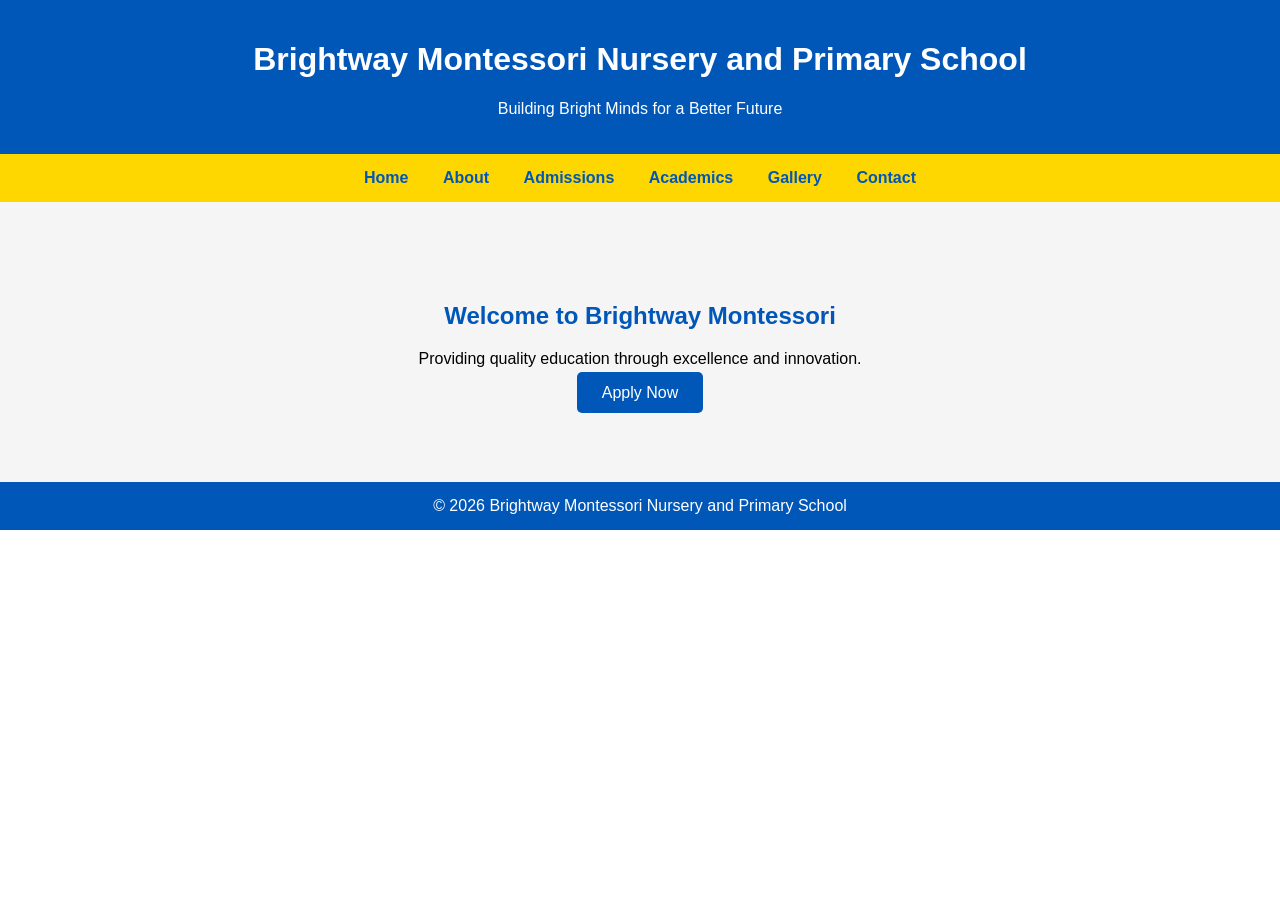
==== index.html @ 4a8c3210 "Add files via upload" ====
<!DOCTYPE html>
<html>
<head>
<title>Brightway Montessori Nursery and Primary School</title>
<style>
body{
    margin:0;
    font-family:Arial, sans-serif;
}

header{
    background:#0057B8;
    color:white;
    padding:20px;
    text-align:center;
}

nav{
    background:#FFD700;
    padding:15px;
    text-align:center;
}

nav a{
    color:#0057B8;
    text-decoration:none;
    margin:15px;
    font-weight:bold;
}

.hero{
    padding:80px 20px;
    text-align:center;
    background:#f5f5f5;
}

.hero h1{
    color:#0057B8;
}

.btn{
    background:#0057B8;
    color:white;
    padding:12px 25px;
    text-decoration:none;
    border-radius:5px;
}

footer{
    background:#0057B8;
    color:white;
    text-align:center;
    padding:15px;
}
</style>
</head>

<body>

<header>
<h1>Brightway Montessori Nursery and Primary School</h1>
<p>Building Bright Minds for a Better Future</p>
</header>

<nav>
<a href="#">Home</a>
<a href="#">About</a>
<a href="#">Admissions</a>
<a href="#">Academics</a>
<a href="#">Gallery</a>
<a href="#">Contact</a>
</nav>

<section class="hero">
<h1>Welcome to Brightway Montessori</h1>
<p>Providing quality education through excellence and innovation.</p>
<a href="#" class="btn">Apply Now</a>
</section>

<footer>
© 2026 Brightway Montessori Nursery and Primary School
</footer>

</body>
</html>
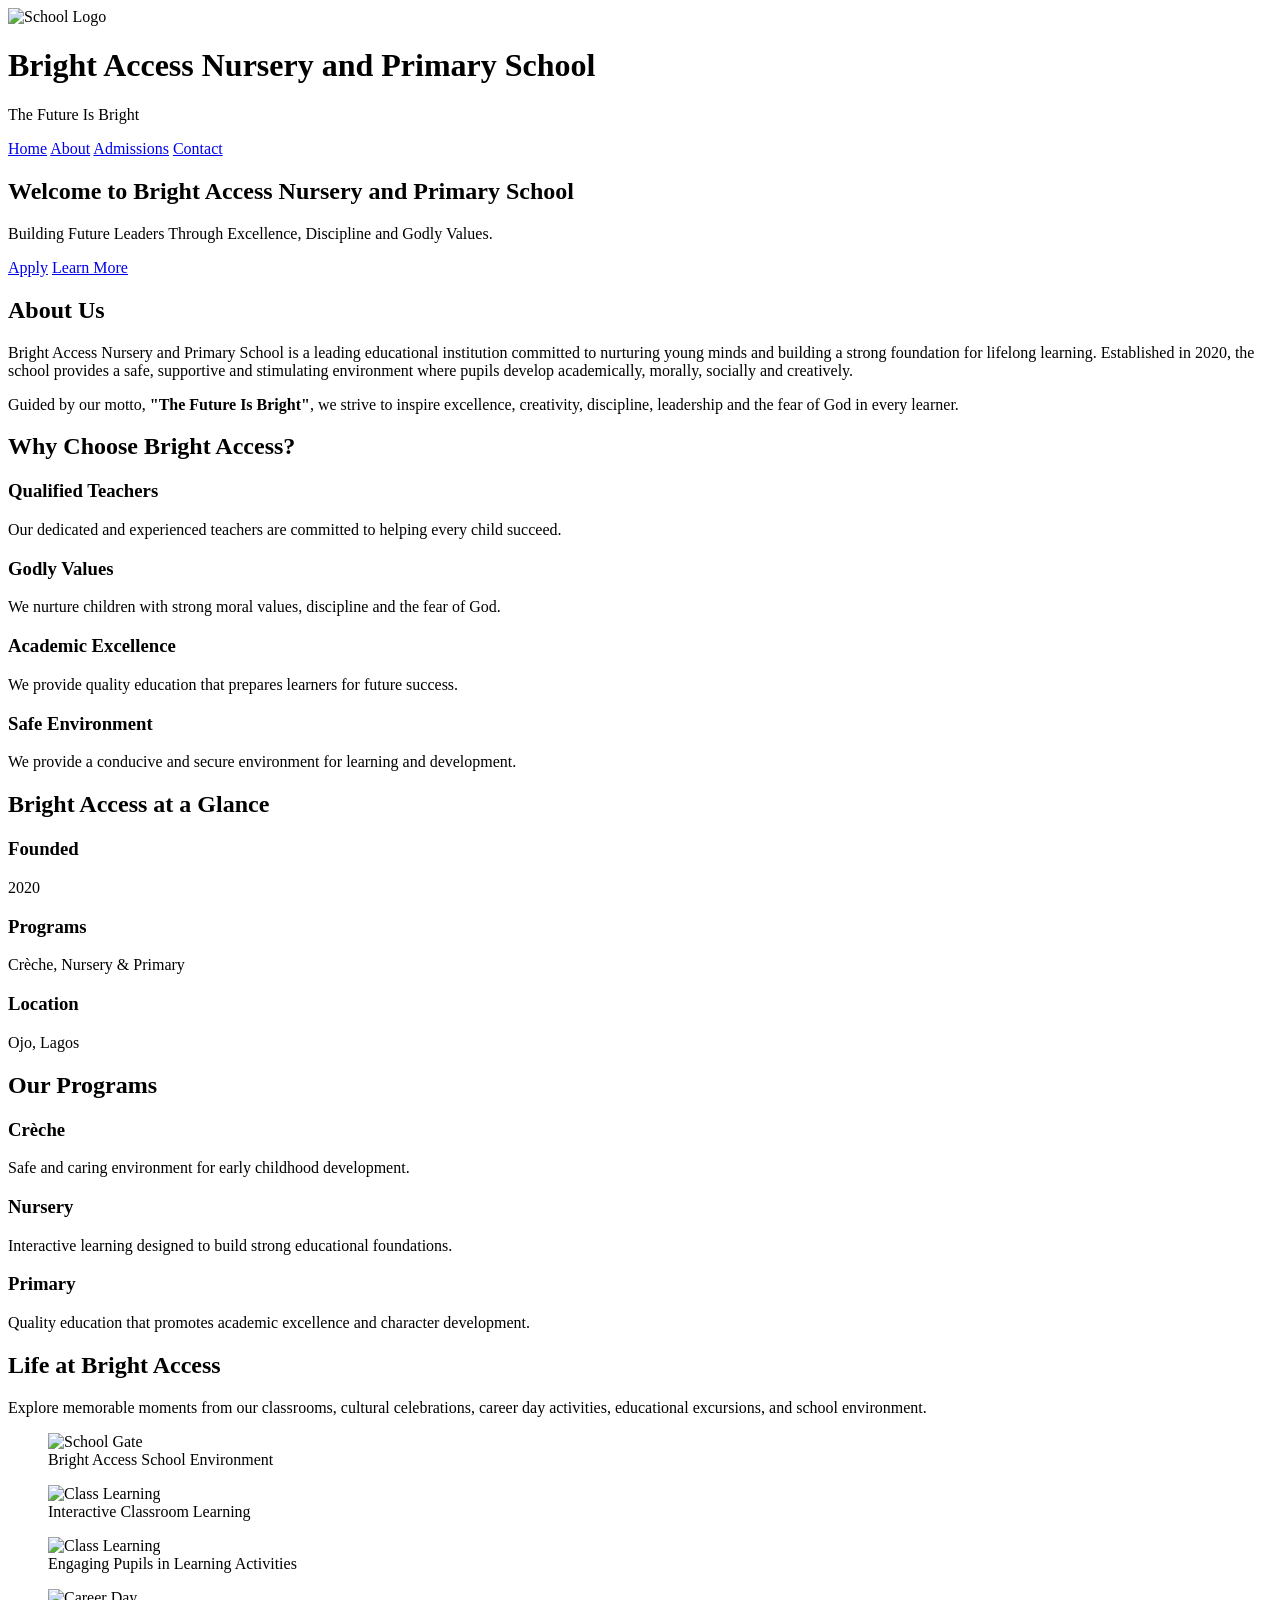
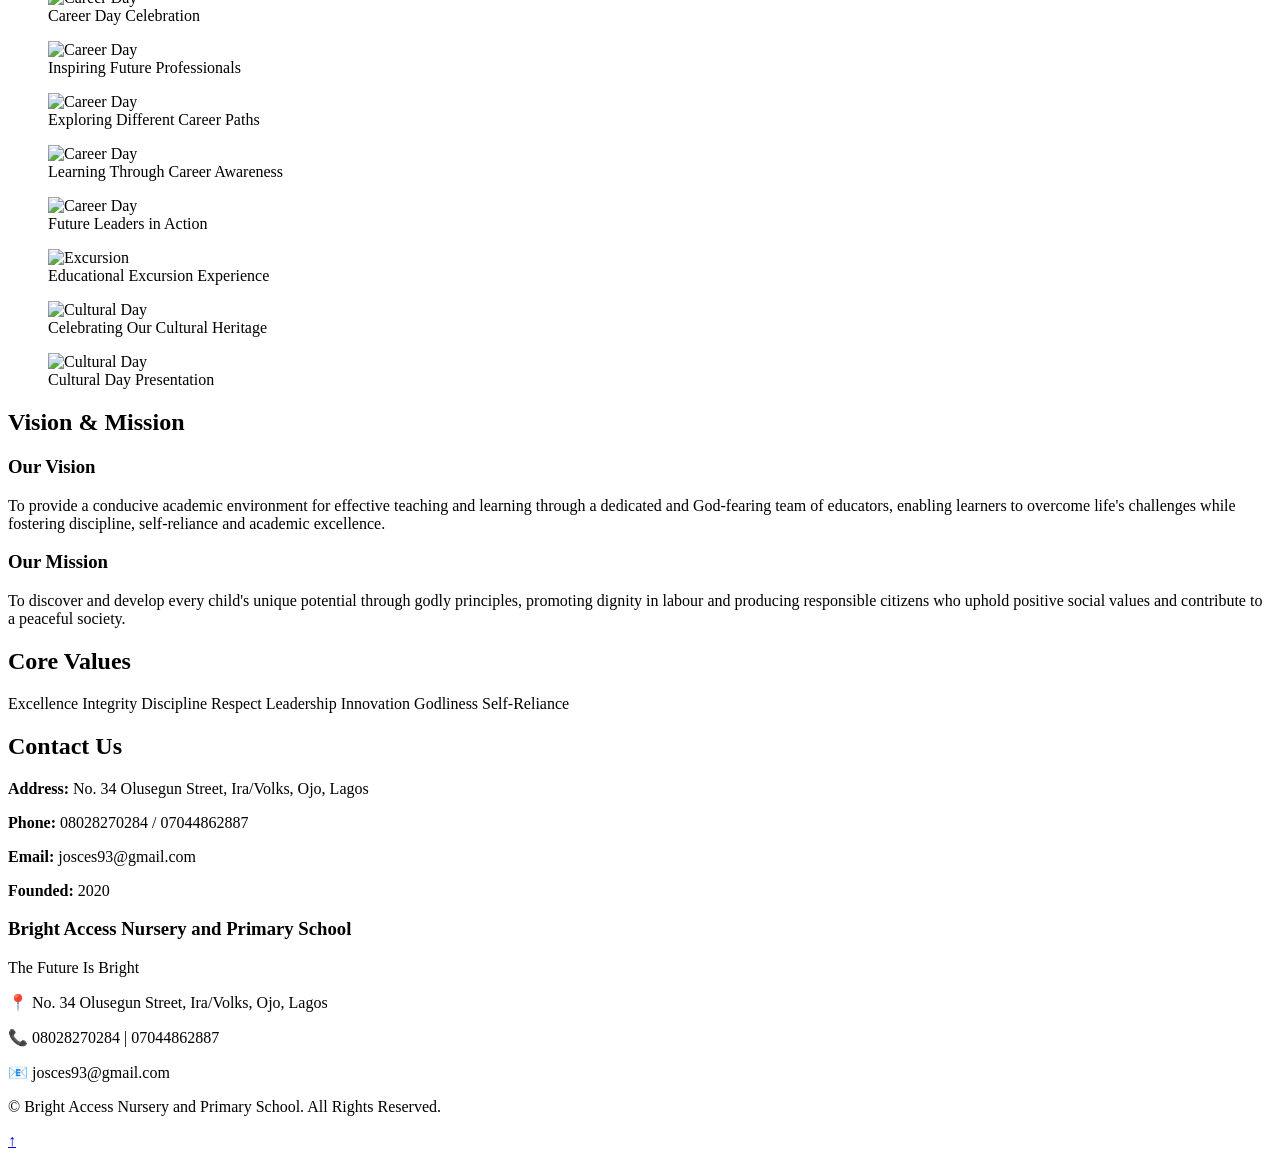
==== commit c36fe269: "Add files via upload" ====
--- a/index.html
+++ b/index.html
@@ -1,85 +1,260 @@
 <!DOCTYPE html>
-<html>
+<html lang="en">
 <head>
-<title>Brightway Montessori Nursery and Primary School</title>
-<style>
-body{
-    margin:0;
-    font-family:Arial, sans-serif;
-}
-
-header{
-    background:#0057B8;
-    color:white;
-    padding:20px;
-    text-align:center;
-}
-
-nav{
-    background:#FFD700;
-    padding:15px;
-    text-align:center;
-}
-
-nav a{
-    color:#0057B8;
-    text-decoration:none;
-    margin:15px;
-    font-weight:bold;
-}
-
-.hero{
-    padding:80px 20px;
-    text-align:center;
-    background:#f5f5f5;
-}
-
-.hero h1{
-    color:#0057B8;
-}
-
-.btn{
-    background:#0057B8;
-    color:white;
-    padding:12px 25px;
-    text-decoration:none;
-    border-radius:5px;
-}
-
-footer{
-    background:#0057B8;
-    color:white;
-    text-align:center;
-    padding:15px;
-}
-</style>
+    <meta charset="UTF-8">
+    <meta name="viewport" content="width=device-width, initial-scale=1.0">
+    <title>Bright Access Nursery and Primary School</title>
+    <link rel="stylesheet" href="style.css">
+    <link rel="icon" href="images/logo.png">
 </head>
-
 <body>
 
 <header>
-<h1>Brightway Montessori Nursery and Primary School</h1>
-<p>Building Bright Minds for a Better Future</p>
+    <div class="logo-section">
+        <img src="logo.png" alt="School Logo">
+        <div>
+            <h1>Bright Access Nursery and Primary School</h1>
+            <p class="motto">The Future Is Bright</p>
+        </div>
+    </div>
+
+    <nav>
+    <a href="index.html">Home</a>
+    <a href="about.html">About</a>
+    <a href="admissions.html">Admissions</a>
+    <a href="contact.html">Contact</a>
+    </nav>
 </header>
 
-<nav>
-<a href="#">Home</a>
-<a href="#">About</a>
-<a href="#">Admissions</a>
-<a href="#">Academics</a>
-<a href="#">Gallery</a>
-<a href="#">Contact</a>
-</nav>
-
 <section class="hero">
-<h1>Welcome to Brightway Montessori</h1>
-<p>Providing quality education through excellence and innovation.</p>
-<a href="#" class="btn">Apply Now</a>
+    <div class="overlay">
+        <h2>Welcome to Bright Access Nursery and Primary School</h2>
+        <p>Building Future Leaders Through Excellence, Discipline and Godly Values.</p>
+
+        <div class="buttons">
+            <a href="https://wa.me/2348028270284?text=Hello%20Bright%20Access%20School.%20I%20would%20like%20to%20apply%20for%20admission%20for%20my%20child." class="btn">
+    Apply</a>
+            <a href="#about" class="btn2">Learn More</a>
+        </div>
+    </div>
+</section>
+
+<section id="about" class="section">
+    <h2>About Us</h2>
+
+    <p>
+        Bright Access Nursery and Primary School is a leading educational institution committed
+        to nurturing young minds and building a strong foundation for lifelong learning.
+        Established in 2020, the school provides a safe, supportive and stimulating environment
+        where pupils develop academically, morally, socially and creatively.
+    </p>
+
+    <p>
+        Guided by our motto, <strong>"The Future Is Bright"</strong>, we strive to inspire
+        excellence, creativity, discipline, leadership and the fear of God in every learner.
+    </p>
+</section>
+
+<section class="section">
+    <h2>Why Choose Bright Access?</h2>
+
+    <div class="card">
+        <h3>Qualified Teachers</h3>
+        <p>Our dedicated and experienced teachers are committed to helping every child succeed.</p>
+    </div>
+
+    <div class="card">
+        <h3>Godly Values</h3>
+        <p>We nurture children with strong moral values, discipline and the fear of God.</p>
+    </div>
+
+    <div class="card">
+        <h3>Academic Excellence</h3>
+        <p>We provide quality education that prepares learners for future success.</p>
+    </div>
+
+    <div class="card">
+        <h3>Safe Environment</h3>
+        <p>We provide a conducive and secure environment for learning and development.</p>
+    </div>
+</section>
+
+<section class="section">
+    <h2>Bright Access at a Glance</h2>
+
+    <div class="card">
+        <h3>Founded</h3>
+        <p>2020</p>
+    </div>
+
+    <div class="card">
+        <h3>Programs</h3>
+        <p>Crèche, Nursery & Primary</p>
+    </div>
+
+    <div class="card">
+        <h3>Location</h3>
+        <p>Ojo, Lagos</p>
+    </div>
+</section>
+
+<section id="programs" class="section programs">
+    <h2>Our Programs</h2>
+
+    <div class="cards">
+        <div class="card">
+            <h3>Crèche</h3>
+            <p>Safe and caring environment for early childhood development.</p>
+        </div>
+
+        <div class="card">
+            <h3>Nursery</h3>
+            <p>Interactive learning designed to build strong educational foundations.</p>
+        </div>
+
+        <div class="card">
+            <h3>Primary</h3>
+            <p>Quality education that promotes academic excellence and character development.</p>
+        </div>
+    </div>
+</section>
+
+<section id="gallery" class="section">
+    <h2>Life at Bright Access</h2><p>
+    Explore memorable moments from our classrooms, cultural celebrations,
+    career day activities, educational excursions, and school environment.
+</p>
+
+<div class="gallery">
+
+    <figure>
+        <img src="images/gate.png" alt="School Gate">
+        <figcaption>Bright Access School Environment</figcaption>
+    </figure>
+
+    <figure>
+        <img src="images/class1.png" alt="Class Learning">
+        <figcaption>Interactive Classroom Learning</figcaption>
+    </figure>
+
+    <figure>
+        <img src="images/class2.png" alt="Class Learning">
+        <figcaption>Engaging Pupils in Learning Activities</figcaption>
+    </figure>
+
+    <figure>
+        <img src="images/career1.png" alt="Career Day">
+        <figcaption>Career Day Celebration</figcaption>
+    </figure>
+
+    <figure>
+        <img src="images/career2.png" alt="Career Day">
+        <figcaption>Inspiring Future Professionals</figcaption>
+    </figure>
+
+    <figure>
+        <img src="images/career3.png" alt="Career Day">
+        <figcaption>Exploring Different Career Paths</figcaption>
+    </figure>
+
+    <figure>
+        <img src="images/career4.png" alt="Career Day">
+        <figcaption>Learning Through Career Awareness</figcaption>
+    </figure>
+
+    <figure>
+        <img src="images/career5.png" alt="Career Day">
+        <figcaption>Future Leaders in Action</figcaption>
+    </figure>
+
+    <figure>
+        <img src="images/excursion.png" alt="Excursion">
+        <figcaption>Educational Excursion Experience</figcaption>
+    </figure>
+
+    <figure>
+        <img src="images/cultural1.png" alt="Cultural Day">
+        <figcaption>Celebrating Our Cultural Heritage</figcaption>
+    </figure>
+
+    <figure>
+        <img src="images/cultural2.png" alt="Cultural Day">
+        <figcaption>Cultural Day Presentation</figcaption>
+    </figure>
+
+</div>
+</section>
+
+<section id="vision" class="section">
+    <h2>Vision & Mission</h2>
+
+    <div class="cards">
+
+        <div class="card">
+            <h3>Our Vision</h3>
+            <p>
+                To provide a conducive academic environment for effective teaching and learning
+                through a dedicated and God-fearing team of educators, enabling learners to
+                overcome life's challenges while fostering discipline, self-reliance and
+                academic excellence.
+            </p>
+        </div>
+
+        <div class="card">
+            <h3>Our Mission</h3>
+            <p>
+                To discover and develop every child's unique potential through godly principles,
+                promoting dignity in labour and producing responsible citizens who uphold
+                positive social values and contribute to a peaceful society.
+            </p>
+        </div>
+
+    </div>
+</section>
+
+<section class="section values">
+    <h2>Core Values</h2>
+
+    <div class="value-list">
+        <span>Excellence</span>
+        <span>Integrity</span>
+        <span>Discipline</span>
+        <span>Respect</span>
+        <span>Leadership</span>
+        <span>Innovation</span>
+        <span>Godliness</span>
+        <span>Self-Reliance</span>
+    </div>
+</section>
+
+<section id="contact" class="section contact">
+    <h2>Contact Us</h2>
+
+    <p><strong>Address:</strong> No. 34 Olusegun Street, Ira/Volks, Ojo, Lagos</p>
+
+    <p><strong>Phone:</strong> 08028270284 / 07044862887</p>
+
+    <p><strong>Email:</strong> josces93@gmail.com</p>
+
+    <p><strong>Founded:</strong> 2020</p>
 </section>
 
 <footer>
-© 2026 Brightway Montessori Nursery and Primary School
+    <div class="footer-content">
+        <h3>Bright Access Nursery and Primary School</h3>
+        <p>The Future Is Bright</p>
+
+        <p>📍 No. 34 Olusegun Street, Ira/Volks, Ojo, Lagos</p>
+
+        <p>📞 08028270284 | 07044862887</p>
+
+        <p>📧 josces93@gmail.com</p>
+
+        <p>&copy; Bright Access Nursery and Primary School. All Rights Reserved.</p>
+    </div>
 </footer>
+
+<a href="#" class="top-btn">↑</a>
 
 </body>
 </html>
